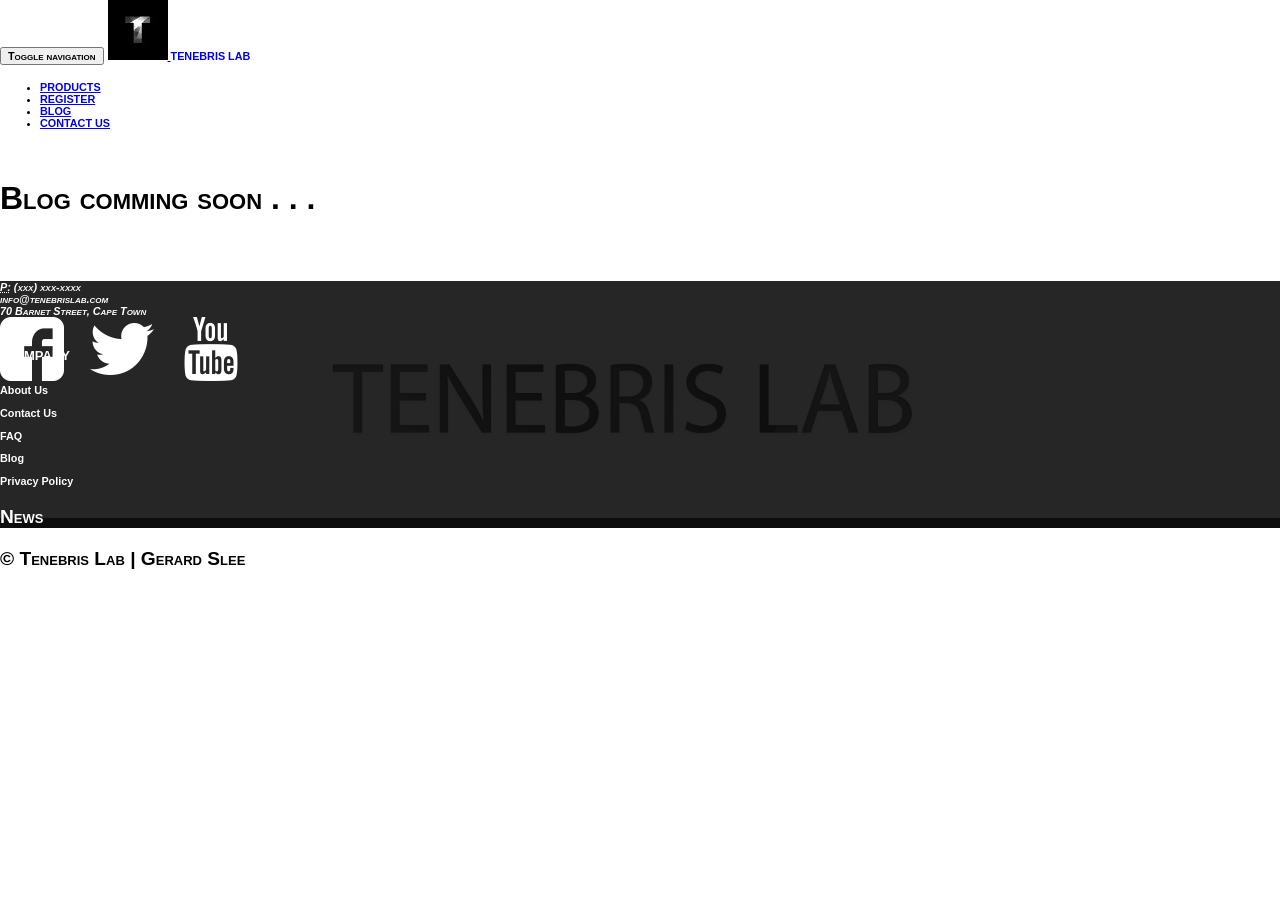
==== Blog.html @ 643b1355 "Websiteupload" ====
﻿<!DOCTYPE html>
<html lang="en">

<head>
    <meta charset="utf-8">
    <meta http-equiv="X-UA-Compatible" content="IE=edge">
    <meta name="viewport" content="width=device-width, initial-scale=1">
    <title>Tenebris Lab</title>
    <meta name="description" content="Source code generated using layoutit.com">
    <meta name="author" content="LayoutIt!">
    <link href="css/bootstrap.css" rel="stylesheet">
    <link href="css/style.css" rel="stylesheet">
    <link rel="shortcut icon" type="image/x-icon" href="favicon.ico" />
</head>
<body>
    <nav class="navbar navbar-default navbar-fixed-top" style="width:100%;margin:0;padding:0">        
        <div class="col-md-12" style="padding:0">
            <div class="navbar-header"style="position:relative;padding:0" >
                <button type="button" class="navbar-toggle collapsed" data-toggle="collapse" data-target="#navbar" aria-expanded="false" aria-controls="navbar">
                    <span class="sr-only">Toggle navigation</span>
                    <span class="icon-bar"></span>
                    <span class="icon-bar"></span>
                    <span class="icon-bar"></span>
                </button>
                <a class="navbar-brand" href="index.html"style="padding:0%;">
                    <img class="img-responsive" src="Images\LogoSmall.jpg"  style="display: inline-block;height:100%">
                    <span style="display: inline-block;">TENEBRIS LAB</span>
                </a>
            </div>
            <div id="navbar" class="navbar-collapse collapse">
                <ul class="nav navbar-nav">
                    <li><a href="#products">PRODUCTS</a></li>
                    <li><a href="#about" >REGISTER</a></li>
                    <li><a href="#contact">BLOG</a></li>
                    <li><a href="#contact">CONTACT US</a></li>
                </ul>
            </div><!--/.nav-collapse -->
        </div>
    </nav>

    <div class="row">
        <div class="jumbotron" style="margin-top:4%;margin-bottom:0">
            <h1 class="text-center">Blog comming soon . . .</h1>
        </div>

    </div>


    <div class="row" style="position:relative;background-color:#0D0D0D">

        <img id="backgroundimage" alt="Bootstrap Image Preview" src="Images\tenebrislab_t_1.png" style="opacity:0.1;z-index:1;position:absolute;background-color:#272727" />
        <div class="col-xs-4 col-xs-offset-1" style="color:#ffffff;z-index:2;margin-top:5%">
            <address>
                <abbr title="Phone">P:</abbr> (xxx) xxx-xxxx<br> info@tenebrislab.com<br> 70 Barnet Street, Cape Town<br>
            </address>
            <a href="https://www.facebook.com/tenebrislab/"><img src="Images/facebook-logo.png" style="width:5%;position:absolute" /></a>
            <a href="https://twitter.com/tenebrislab"><img src="Images/twitter-logo.png" style="width:5%;position:absolute; margin-left:7%" /></a>
            <a href="https://www.youtube.com/channel/UC34s5iAOe1DUS2G2S4UUUVw"><img src="Images/youtube-logo.png" style="width:5%;position:absolute; margin-left:14%" /></a>


        </div>
        <div class="col-xs-3" style="color:#ffffff;z-index:2;margin-top:2%">
            <h3>Company</h3>
            <p>About Us</p>
            <p>Contact Us</p>
            <p>FAQ</p>
            <p>Blog</p>
            <p>Privacy Policy</p>
        </div>
        <div class="col-xs-3" style="color:#ffffff;z-index:2;">
            <h3>News</h3>
        </div>
    </div>
    <div class="row">

        <div class="col-md-12" >
            <h3 class="text-center" style="position:relative">
                © Tenebris Lab | Gerard Slee
            </h3>
        </div>
    </div>

    <script src="js/jquery.min.js"></script>
    <script src="js/bootstrap.min.js"></script>
    <script src="js/scripts.js"></script>
</body>

</html>
---- css/style.css ----
h1 {
  font-size: 2.5vw;
}
h2 {
  font-size: 2.0vh;
}
h3{
     font-size: 1.5vw;
}
p,li,button,address,a,input,label {
  font-size: 1.2vmin;
}
html {
    min-height:100%;
    min-width:100%;    
    cursor:url('Images/cursor.ico');
}
body {
    max-width:100%;
}
h1, button, address,h3,a,input,label{
    font-weight:bold;
    font-family:Arial, Helvetica, sans-serif;
    font-variant:small-caps;
}
p, ul {
    font-weight:bold;
    font-family:Arial, Helvetica, sans-serif;

}
row {
    min-width:100%;
    position:relative;
}

section {
    background-image: url('Images/LogoHQ.png');
    background-size: cover;
}

#buttoncolor {
    color: #ffffff;
    background-color: #000000;
}

#tenebrisLogoDiv {
    background-color: #0D0D0D;
}

#tenebrisMottoDiv {
}

#backgroundimage {
    left: 0;
    margin: 0;
    min-width: 100%;
    padding: 0;
    top: 0;
    width: 100%;
    height: auto;
    z-index: 0;
}

.wrapper {
    float: left;
    clear: left;
    display: table;
    table-layout: fixed;
}

img.img-responsive {
    display: table-cell;
    max-width: 100%;
}

.content {
    position: absolute;
    left: 50%;
    top: 50%;
    transform: translate(-50%, -50%);
    -moz-transform: translate(-50% -50%);
    -webkit-transform: translate(-50% -50%);
    -o-transform: translate(-50% -50%);
    max-width: 50px;
    width: 100%;
}

#gifImage {
    left: 0;
    margin: 0;
    min-width: 100%;
    padding: 0;
    top: 0;
    height: auto;
    width: 100%;
}

#DylImg {
    left: 0;
    margin: 0;
    min-width: 20%;
    padding: 0;
    top: 0;
    height: auto;
    width: 20%;
    position:absolute;
}

#GlynnImg {
    left: 0;
    margin: 0;
    min-width: 20%;
    padding: 0;
    top: 0;
    height: auto;
    width: 20%;
    position:absolute;
    margin-left:20%;
}

#DevImg {
    left: 0;
    margin: 0;
    min-width: 20%;
    padding: 0;
    top: 0;
    height: auto;
    width: 20%;
    position:absolute;
    margin-left:60%;
}

#GImg {    
    left: 0;
    margin: 0;
    min-width: 20%;
    padding: 0;
    top: 0;
    height: auto;
    width: 20%;
    position:absolute;
    margin-left:40%;
}

#VinceImg {
    left: 0;
    margin: 0;
    min-width: 20%;
    padding: 0;
    top: 0;
    height: auto;
    width: 20%;
    position:absolute;
    margin-left:80%;
}
#fullimg {
    width:100%;
    position:absolute;
}
  @import url(http://fonts.googleapis.com/css?family=Roboto+Slab:700);

  body {
    background: #fff;
    color: #000;
    margin: 0;
  }

  .tiles {
    position: absolute;
    top: 0;
    left: 0;
    width: 100%;
    height: 100%;
  }

  .tile {
    position: relative;
    float: left;
    width: 100%;
    height: 100%;
    overflow: hidden;
  }

  .photo {
    position: absolute;
    top: 0;
    left: 0;
    width: 100%;
    height: 100%;
    background-repeat: no-repeat;
    background-position: center;
    background-size: cover;
    transition: transform .5s ease-out;
  }

  .txt {
    position: absolute;
    z-index: 2;
    right: 0;
    bottom: 10%;
    left: 0;
    font-family: 'Roboto Slab', serif;
    font-size: 9px;
    line-height: 12px;
    text-align: center;
    cursor: default;
  }

  .x {
    font-size: 32px;
    line-height: 32px;
  }
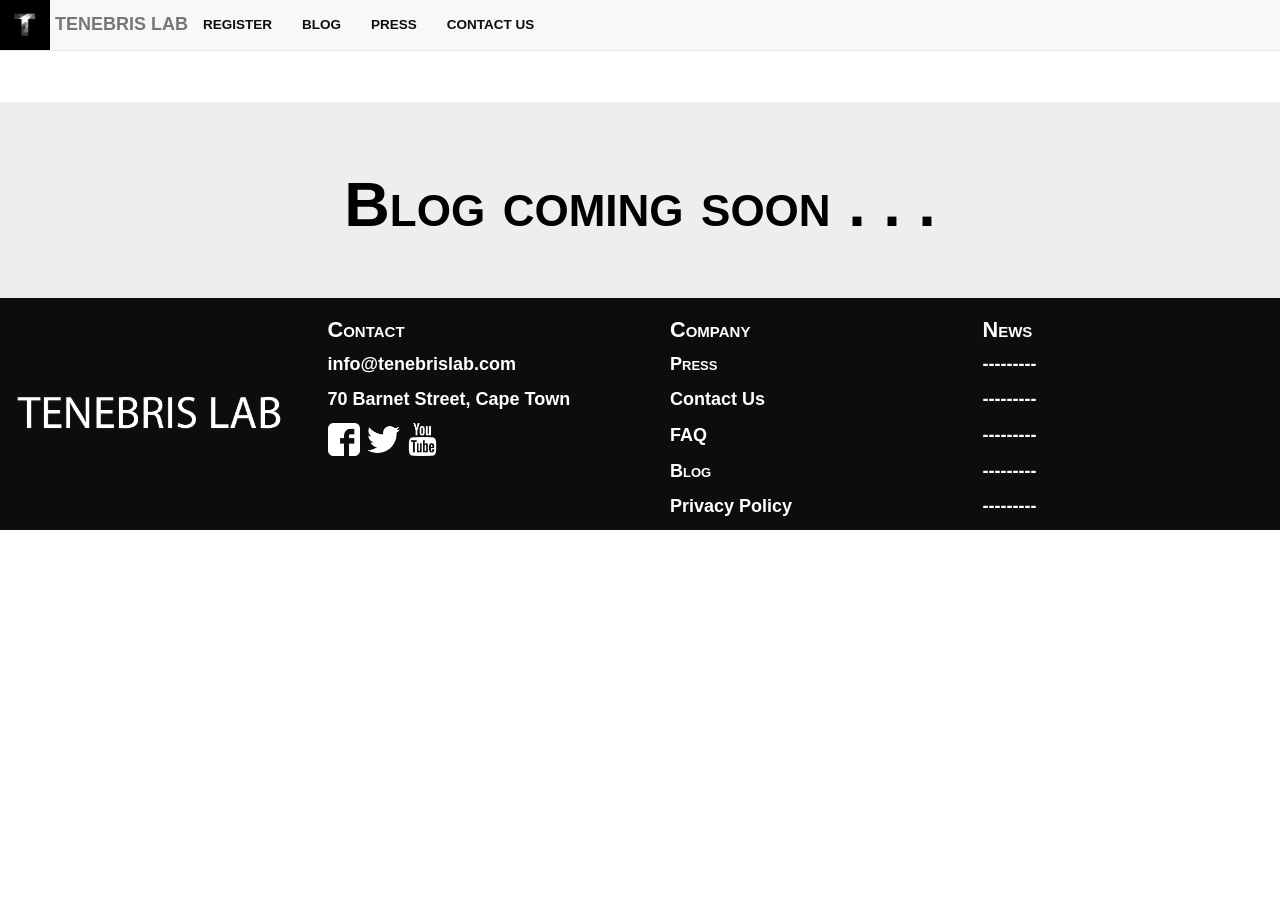
==== commit 10efc706: "Add files via upload" ====
--- a/Blog.html
+++ b/Blog.html
@@ -1,88 +1,102 @@
-﻿<!DOCTYPE html>
-<html lang="en">
-
-<head>
-    <meta charset="utf-8">
-    <meta http-equiv="X-UA-Compatible" content="IE=edge">
-    <meta name="viewport" content="width=device-width, initial-scale=1">
-    <title>Tenebris Lab</title>
-    <meta name="description" content="Source code generated using layoutit.com">
-    <meta name="author" content="LayoutIt!">
-    <link href="css/bootstrap.css" rel="stylesheet">
-    <link href="css/style.css" rel="stylesheet">
-    <link rel="shortcut icon" type="image/x-icon" href="favicon.ico" />
-</head>
-<body>
-    <nav class="navbar navbar-default navbar-fixed-top" style="width:100%;margin:0;padding:0">        
-        <div class="col-md-12" style="padding:0">
-            <div class="navbar-header"style="position:relative;padding:0" >
-                <button type="button" class="navbar-toggle collapsed" data-toggle="collapse" data-target="#navbar" aria-expanded="false" aria-controls="navbar">
-                    <span class="sr-only">Toggle navigation</span>
-                    <span class="icon-bar"></span>
-                    <span class="icon-bar"></span>
-                    <span class="icon-bar"></span>
-                </button>
-                <a class="navbar-brand" href="index.html"style="padding:0%;">
-                    <img class="img-responsive" src="Images\LogoSmall.jpg"  style="display: inline-block;height:100%">
-                    <span style="display: inline-block;">TENEBRIS LAB</span>
-                </a>
-            </div>
-            <div id="navbar" class="navbar-collapse collapse">
-                <ul class="nav navbar-nav">
-                    <li><a href="#products">PRODUCTS</a></li>
-                    <li><a href="#about" >REGISTER</a></li>
-                    <li><a href="#contact">BLOG</a></li>
-                    <li><a href="#contact">CONTACT US</a></li>
-                </ul>
-            </div><!--/.nav-collapse -->
-        </div>
-    </nav>
-
-    <div class="row">
-        <div class="jumbotron" style="margin-top:4%;margin-bottom:0">
-            <h1 class="text-center">Blog comming soon . . .</h1>
-        </div>
-
-    </div>
-
-
-    <div class="row" style="position:relative;background-color:#0D0D0D">
-
-        <img id="backgroundimage" alt="Bootstrap Image Preview" src="Images\tenebrislab_t_1.png" style="opacity:0.1;z-index:1;position:absolute;background-color:#272727" />
-        <div class="col-xs-4 col-xs-offset-1" style="color:#ffffff;z-index:2;margin-top:5%">
-            <address>
-                <abbr title="Phone">P:</abbr> (xxx) xxx-xxxx<br> info@tenebrislab.com<br> 70 Barnet Street, Cape Town<br>
-            </address>
-            <a href="https://www.facebook.com/tenebrislab/"><img src="Images/facebook-logo.png" style="width:5%;position:absolute" /></a>
-            <a href="https://twitter.com/tenebrislab"><img src="Images/twitter-logo.png" style="width:5%;position:absolute; margin-left:7%" /></a>
-            <a href="https://www.youtube.com/channel/UC34s5iAOe1DUS2G2S4UUUVw"><img src="Images/youtube-logo.png" style="width:5%;position:absolute; margin-left:14%" /></a>
-
-
-        </div>
-        <div class="col-xs-3" style="color:#ffffff;z-index:2;margin-top:2%">
-            <h3>Company</h3>
-            <p>About Us</p>
-            <p>Contact Us</p>
-            <p>FAQ</p>
-            <p>Blog</p>
-            <p>Privacy Policy</p>
-        </div>
-        <div class="col-xs-3" style="color:#ffffff;z-index:2;">
-            <h3>News</h3>
-        </div>
-    </div>
-    <div class="row">
-
-        <div class="col-md-12" >
-            <h3 class="text-center" style="position:relative">
-                © Tenebris Lab | Gerard Slee
-            </h3>
-        </div>
-    </div>
-
-    <script src="js/jquery.min.js"></script>
-    <script src="js/bootstrap.min.js"></script>
-    <script src="js/scripts.js"></script>
-</body>
-
+﻿<!DOCTYPE html>
+<html lang="en">
+
+<head>
+    <meta charset="utf-8">
+    <meta http-equiv="X-UA-Compatible" content="IE=edge">
+    <meta name="viewport" content="width=device-width, initial-scale=1">
+    <title>Tenebris Lab</title>
+    <meta name="description" content="Tenebris Lab">
+    <meta name="author" content="TenebrisLab!">
+    <meta name="viewport" content="width=device-width, initial-scale=1" />
+    <link href="css/bootstrap.css" rel="stylesheet">
+    <link href="css/style.css" rel="stylesheet">
+    <link rel="shortcut icon" type="image/x-icon" href="favicon.ico" />
+</head>
+<body>
+    <nav class="navbar navbar-default navbar-fixed-top" style="width:100%;margin:0;padding:0">        
+        <div class="col-md-12" style="padding:0">
+            <div class="navbar-header"style="position:relative;padding:0" >
+                <button type="button" class="navbar-toggle collapsed" data-toggle="collapse" data-target="#navbar" aria-expanded="false" aria-controls="navbar">
+                    <span class="sr-only">Toggle navigation</span>
+                    <span class="icon-bar"></span>
+                    <span class="icon-bar"></span>
+                    <span class="icon-bar"></span>
+                </button>
+                <a class="navbar-brand" href="index.html"style="padding:0%;">
+                    <img class="img-responsive" src="Images\LogoSmall.jpg"  style="display: inline-block;height:100%">
+                    <span style="display: inline-block;">TENEBRIS LAB</span>
+                </a>
+            </div>
+            <div id="navbar" class="navbar-collapse collapse">
+                <ul class="nav navbar-nav">
+                    <li><a href="#SignUp">REGISTER</a></li>
+                    <li><a href="Blog.html">BLOG</a></li>
+                    <li><a href="PressKit.html">PRESS</a></li>
+                    <li><a href="#contact">CONTACT US</a></li>  
+                </ul>
+            </div><!--/.nav-collapse -->
+        </div>
+    </nav>
+
+    <div class="row">
+        <div class="jumbotron" style="margin-top:4%;margin-bottom:0">
+            <h1 class="text-center">Blog coming soon . . .</h1>
+        </div>
+
+    </div>
+
+
+    <footer>
+        <div class="row" style="position:relative; color:#ffffff; background-color:#0D0D0D">
+            <!--  <img id="backgroundimage" alt="Bootstrap Image Preview" src="Images\tenebrislab_t_1.png" style="opacity:0.1;z-index:1;position:absolute;" />-->
+            <div class="col-xs-3 col-md-3" style="display:flex;justify-content:center;align-items:center;position:absolute;top:0;bottom:0">
+                <img class="img-responsive" src="Images/TenebrisLab_Mask.png" />
+            </div>
+            <div class="col-xs-3 col-md-3 col-xs-offset-3 col-md-offset-3" style="z-index:2; text-align:left">
+                <h2> Contact </h2>
+                <p>info@tenebrislab.com</p>
+                <p>70 Barnet Street, Cape Town<br></p>
+                <a href="https://www.facebook.com/tenebrislab/"><img id="SMFB" src="Images/facebook-logo.png" style="width:10%;position:absolute" /></a>
+                <a href="https://twitter.com/tenebrislab"><img id="SMT" src="Images/twitter-logo.png" style="width:10%;position:absolute; margin-left:12%" /></a>
+                <a href="https://www.youtube.com/channel/UC34s5iAOe1DUS2G2S4UUUVw"><img id="SMYT" src="Images/youtube-logo.png" style="width:10%;position:absolute; margin-left:24%" /></a>
+
+
+            </div>
+            <div class="col-xs-6 col-md-6" style="z-index:2; text-align:left">
+                <div class="col-xs-6 col-md-6">
+                    <h2>Company</h2>
+                    <p><a href="PressKit.html" style="color:#FFFFFF">Press</a></p>
+                    <p>Contact Us</p>
+                    <p><a href="FAQ.html" style="color:#FFFFFF">FAQ</a></p>
+                    <p><a href="Blog.html" style="color:#FFFFFF">Blog</a></p>
+                    <p>Privacy Policy</p>
+                </div>
+                <div class="col-xs-6 col-md-6">
+                    <h2>News</h2>
+                    <p>---------</p>
+                    <p>---------</p>
+                    <p>---------</p>
+                    <p>---------</p>
+                    <p>---------</p>
+                </div>
+
+            </div>
+        </div>
+        <div class="row">
+
+            <div class="col-md-12" style="margin-top:1%;color:#ffffff">
+                <p class="text-center" style="position:relative">
+                    © Tenebris Lab
+                </p>
+            </div>
+        </div>
+
+    </footer>
+
+    <script src="js/jquery.min.js"></script>
+    <script src="js/bootstrap.min.js"></script>
+    <script src="js/scripts.js"></script>
+</body>
+
 </html>
--- a/css/style.css
+++ b/css/style.css
@@ -1,213 +1,233 @@
-
-h1 {
-  font-size: 2.5vw;
-}
-h2 {
-  font-size: 2.0vh;
-}
-h3{
-     font-size: 1.5vw;
-}
-p,li,button,address,a,input,label {
-  font-size: 1.2vmin;
-}
-html {
-    min-height:100%;
-    min-width:100%;    
-    cursor:url('Images/cursor.ico');
-}
-body {
-    max-width:100%;
-}
-h1, button, address,h3,a,input,label{
-    font-weight:bold;
-    font-family:Arial, Helvetica, sans-serif;
-    font-variant:small-caps;
-}
-p, ul {
-    font-weight:bold;
-    font-family:Arial, Helvetica, sans-serif;
-
-}
-row {
-    min-width:100%;
-    position:relative;
-}
-
-section {
-    background-image: url('Images/LogoHQ.png');
-    background-size: cover;
-}
-
-#buttoncolor {
-    color: #ffffff;
-    background-color: #000000;
-}
-
-#tenebrisLogoDiv {
-    background-color: #0D0D0D;
-}
-
-#tenebrisMottoDiv {
-}
-
-#backgroundimage {
-    left: 0;
-    margin: 0;
-    min-width: 100%;
-    padding: 0;
-    top: 0;
-    width: 100%;
-    height: auto;
-    z-index: 0;
-}
-
-.wrapper {
-    float: left;
-    clear: left;
-    display: table;
-    table-layout: fixed;
-}
-
-img.img-responsive {
-    display: table-cell;
-    max-width: 100%;
-}
-
-.content {
-    position: absolute;
-    left: 50%;
-    top: 50%;
-    transform: translate(-50%, -50%);
-    -moz-transform: translate(-50% -50%);
-    -webkit-transform: translate(-50% -50%);
-    -o-transform: translate(-50% -50%);
-    max-width: 50px;
-    width: 100%;
-}
-
-#gifImage {
-    left: 0;
-    margin: 0;
-    min-width: 100%;
-    padding: 0;
-    top: 0;
-    height: auto;
-    width: 100%;
-}
-
-#DylImg {
-    left: 0;
-    margin: 0;
-    min-width: 20%;
-    padding: 0;
-    top: 0;
-    height: auto;
-    width: 20%;
-    position:absolute;
-}
-
-#GlynnImg {
-    left: 0;
-    margin: 0;
-    min-width: 20%;
-    padding: 0;
-    top: 0;
-    height: auto;
-    width: 20%;
-    position:absolute;
-    margin-left:20%;
-}
-
-#DevImg {
-    left: 0;
-    margin: 0;
-    min-width: 20%;
-    padding: 0;
-    top: 0;
-    height: auto;
-    width: 20%;
-    position:absolute;
-    margin-left:60%;
-}
-
-#GImg {    
-    left: 0;
-    margin: 0;
-    min-width: 20%;
-    padding: 0;
-    top: 0;
-    height: auto;
-    width: 20%;
-    position:absolute;
-    margin-left:40%;
-}
-
-#VinceImg {
-    left: 0;
-    margin: 0;
-    min-width: 20%;
-    padding: 0;
-    top: 0;
-    height: auto;
-    width: 20%;
-    position:absolute;
-    margin-left:80%;
-}
-#fullimg {
-    width:100%;
-    position:absolute;
-}
-  @import url(http://fonts.googleapis.com/css?family=Roboto+Slab:700);
-
-  body {
-    background: #fff;
-    color: #000;
-    margin: 0;
-  }
-
-  .tiles {
-    position: absolute;
-    top: 0;
-    left: 0;
-    width: 100%;
-    height: 100%;
-  }
-
-  .tile {
-    position: relative;
-    float: left;
-    width: 100%;
-    height: 100%;
-    overflow: hidden;
-  }
-
-  .photo {
-    position: absolute;
-    top: 0;
-    left: 0;
-    width: 100%;
-    height: 100%;
-    background-repeat: no-repeat;
-    background-position: center;
-    background-size: cover;
-    transition: transform .5s ease-out;
-  }
-
-  .txt {
-    position: absolute;
-    z-index: 2;
-    right: 0;
-    bottom: 10%;
-    left: 0;
-    font-family: 'Roboto Slab', serif;
-    font-size: 9px;
-    line-height: 12px;
-    text-align: center;
-    cursor: default;
-  }
-
-  .x {
-    font-size: 32px;
-    line-height: 32px;
-  }
+
+h1 {
+  font-size: 2.0vmax;
+}
+h2 {
+  font-size:1.7vmax;
+}
+h3{
+     font-size: 1vmax;
+}
+p,li,button,address,input,label,a  {
+  font-size: 2.0vmin;
+}
+.navbar .brand, .navbar .nav > li > a {
+font-size: 1.5vh;
+
+}
+html {
+    min-height:100%;
+    min-width:100%;    
+    cursor:url(Images\cursor.ico);
+}
+body {
+     padding-top: 50px; 
+    max-width:100%;
+    overflow-y: scroll;
+    overflow-x: hidden;
+}
+h1,h2, button, address,h3,a,input,label,textarea{
+    font-weight:bold;
+    font-family:Arial, Helvetica, sans-serif;
+    font-variant:small-caps;
+}
+p, ul {
+    font-weight:bold;
+    font-family:Arial, Helvetica, sans-serif;
+
+}
+row {
+    max-width:100%;
+    padding:0;
+}
+
+section {
+    background-image: url('Images/LogoHQ.png');
+    background-size: cover;
+}
+
+#buttoncolor {
+    color: #ffffff;
+    background-color: #000000;
+}
+div .row {
+padding:0;
+
+}
+
+#backgroundimage {
+    left: 0;
+    margin: 0;
+    min-width: 100%;
+    padding: 0;
+    top: 0;
+    width: 100%;
+    height: auto;
+    z-index: 0;
+}
+
+.wrapper {
+    float: left;
+    clear: left;
+    display: table;
+    table-layout: fixed;
+}
+
+img.img-responsive {
+    display: table-cell;
+    max-width: 100%;
+}
+
+.content {
+    position: absolute;
+    left: 50%;
+    top: 50%;
+    transform: translate(-50%, -50%);
+    -moz-transform: translate(-50% -50%);
+    -webkit-transform: translate(-50% -50%);
+    -o-transform: translate(-50% -50%);
+    max-width: 50px;
+    width: 100%;
+}
+
+#gifImage {
+    left: 0;
+    margin: 0;
+    min-width: 100%;
+    padding: 0;
+    top: 0;
+    height: auto;
+    width: 100%;
+}
+#gifdiv {
+    padding:0;
+    position:relative;
+
+}
+
+#DylImg {
+    left: 0;
+    margin: 0;
+    min-width: 20%;
+    padding: 0;
+    top: 0;
+    height: auto;
+    width: 100%;
+    position:relative;
+}
+
+#GlynnImg {
+    left: 0;
+    margin: 0;
+    min-width: 20%;
+    padding: 0;
+    top: 0;
+    height: auto;
+    width: 100%;
+    position:relative;
+}
+
+#DevImg {
+    left: 0;
+    margin: 0;
+    min-width: 20%;
+    padding: 0;
+    top: 0;
+    height: auto;
+    width: 100%;
+    position:relative;
+}
+
+#GImg {    
+    left: 0;
+    margin: 0;
+    min-width: 20%;
+    padding: 0;
+    top: 0;
+    height: auto;
+    width: 100%;
+    position:relative;
+}
+
+#VinceImg {
+    left: 0;
+    margin: 0;
+    min-width: 20%;
+    padding: 0;
+    top: 0;
+    height: auto;
+    width: 100%;
+    position:relative;
+}
+#fullimg {
+    width:100%;
+    position:absolute;
+}
+  @import url(http://fonts.googleapis.com/css?family=Roboto+Slab:700);
+
+  body {
+    background: #fff;
+    color: #000;
+    margin: 0;
+  }
+
+  .tiles {
+    position: absolute;
+    top: 0;
+    left: 0;
+    width: 100%;
+    height: 100%;
+  }
+
+  .tile {
+    position: relative;
+    float: left;
+    width: 100%;
+    height: 100%;
+    overflow: hidden;
+  }
+
+  .photo {
+    position: absolute;
+    top: 0;
+    left: 0;
+    width: 100%;
+    height: 100%;
+    background-repeat: no-repeat;
+    background-position: center;
+    background-size: cover;
+    transition: transform .5s ease-out;
+  }
+
+  .txt {
+    position: absolute;
+    z-index: 2;
+    right: 0;
+    bottom: 10%;
+    left: 0;
+    font-family: 'Roboto Slab', serif;
+    font-size: 9px;
+    line-height: 12px;
+    text-align: center;
+    cursor: default;
+  }
+
+  .x {
+    font-size: 32px;
+    line-height: 32px;
+  }
+  @media (max-width: 768px) {
+  .btn-responsive {
+    padding:2px 4px;
+    font-size:80%;
+    line-height: 1;
+    border-radius:3px;
+  }
+}
+
+.navbar .brand, .navbar .nav > li > a {
+    color: #0D0D0D;
+}
+.navbar .brand, .navbar .nav > li > a:hover {
+    color: #ffbf00;
+}
